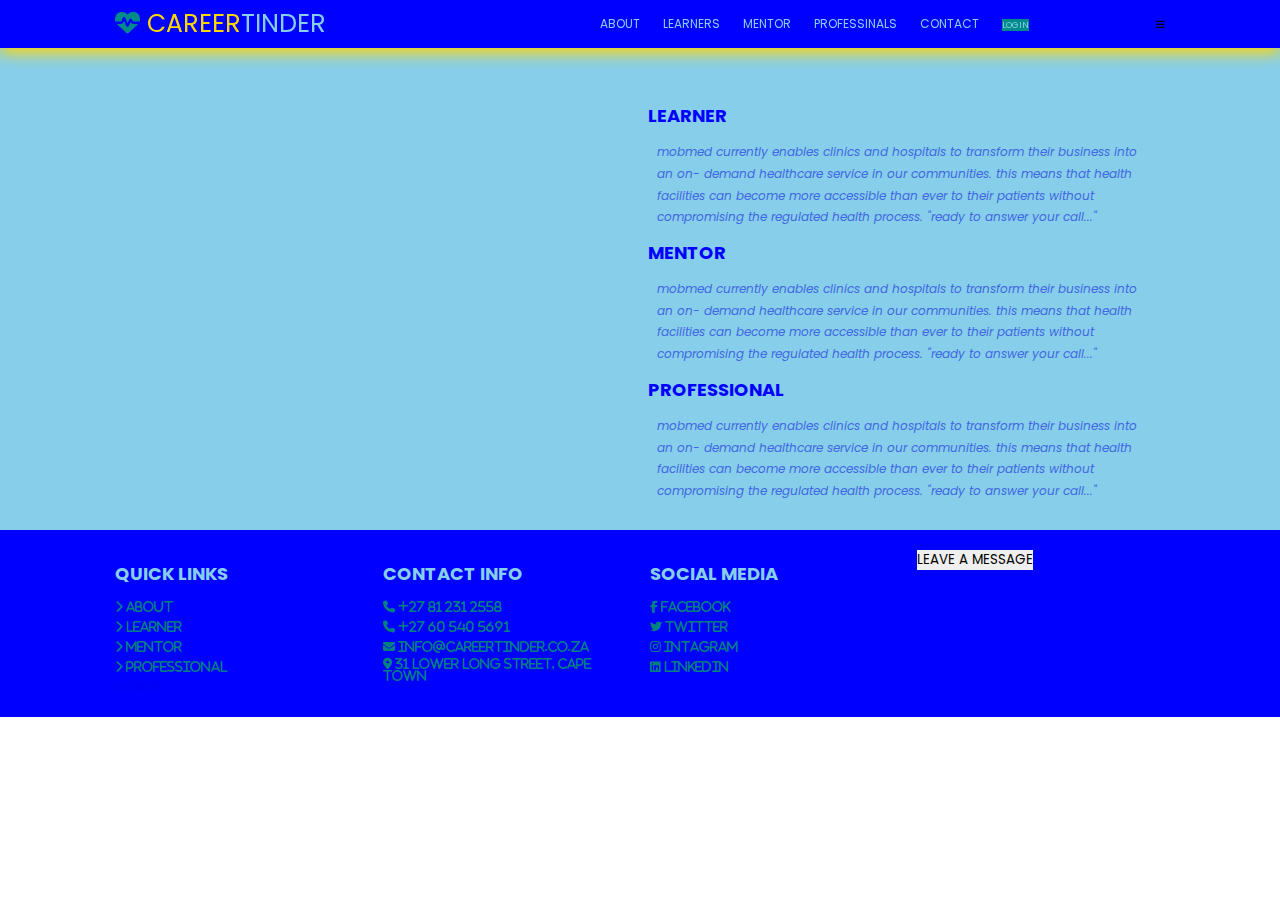
==== index.html @ 1a62fa8e "Add files via upload" ====
<!DOCTYPE html>
<html lang="en">
<head>
    <meta charset="UTF-8">
    <meta http-equiv="X-UA-Compatible" content="IE=edge">
    <meta name="viewport" content="width=device-width, initial-scale=1.0">
    <link
    rel="stylesheet"
    href=" https://cdnjs.cloudflare.com/ajax/libs/font-awesome/6.1.2/css/all.min.css"
  />
    <link rel="stylesheet" href="style.css">
    <title>careerT</title>
</head>
<body>
    <header class="header">
        <a href="#" class="logo">
          <i class="fas fa-heartbeat"></i> <span>Career</span>Tinder</a
        ><br>
        <nav class="navbar">
          <a href="#about">about</a>
          <a href="#services">learners</a>
          <a href="#doctors">mentor</a>
          <a href="request.html">professinals</a>
          
          <a href="#contact">contact</a>
          <a href="login.html" class="btn">login </a>

        </nav>
  
        <div id="menu-btn" class="fas fa-bars"></div>
      </header>
      <section class="home" id="home">
        <div class="image">
          <img src="images/zama.jpg" alt="" />
        </div>
        <div class="content">
          <h3>learner</h3>
          <p> MobMed currently enables clinics and hospitals to transform their
            business into an on- demand healthcare service in our communities.
            This means that health facilities can become more accessible than
            ever to their patients without compromising the regulated health
            process.
            "ready to answer your call..."
          </p>
          <h3>mentor</h3>
          <p> MobMed currently enables clinics and hospitals to transform their
            business into an on- demand healthcare service in our communities.
            This means that health facilities can become more accessible than
            ever to their patients without compromising the regulated health
            process.
            "ready to answer your call..."
          </p>
          <h3>professional</h3>
          <p> MobMed currently enables clinics and hospitals to transform their
            business into an on- demand healthcare service in our communities.
            This means that health facilities can become more accessible than
            ever to their patients without compromising the regulated health
            process.
            "ready to answer your call..."
          </p>
         
        </div>
      </section>
        <section class="footer">
        <div class="box-container">
          <div class="box">
            <h3>quick links</h3>
            <a href="#home"> <i class="fas fa-chevron-right"> about</i> </a>
            <a href="#about"> <i class="fas fa-chevron-right"> learner</i> </a>
            <a href="#services"> <i class="fas fa-chevron-right"> mentor</i> </a>
            <a href="#doctors"> <i class="fas fa-chevron-right"> professional</i> </a>
            <a href="#contact">  signup</i> </a>
          </div>
  
  
          <div class="box">
            <h3>contact info</h3>
            <a href="#"> <i class="fas fa-phone"> +27 81 231 2558</i> </a>
            <a href="#"> <i class="fas fa-phone"> +27 60 540 5691</i> </a>
            <a href="#"> <i class="fas fa-envelope"> info@careertinder.co.za</i> </a>
            <a href="#">
              <i class="fas fa-map-marker-alt">
                31 Lower long street, Cape Town</i
              >
            </a>
          </div>
  
          <div class="box">
            <h3>Social media</h3>
            <a href="#"> <i class="fab fa-facebook-f"> facebook</i> </a>
            <a href="#"> <i class="fab fa-twitter"> twitter</i> </a>
            <a href="#"> <i class="fab fa-instagram"> intagram</i> </a>
            <a href="#"> <i class="fab fa-linkedin"> linkedin</i> </a>
          </div>
        <div class="box">
          <button>leave a message</button>
        </div>
        </div>
      </section>
      <script src="app.js"></script>
</body>
</html>
---- style.css ----
@import url('https://fonts.googleapis.com/css2?family=Montserrat:wght@300;400;700&family=Poppins:wght@100;200;300;400;500;600;700&display=swap');

*{
    font-family: 'Poppins', sans-serif;
    margin: 0;
    padding: 0;
    box-sizing: border-box;
    outline: none; border: none;
    text-transform: uppercase;
    transition: all ease .2s ease-out;
    text-decoration: none;
}
html{
    font-size: 62.5%;
    overflow-x: hidden;
    scroll-padding-top: 7rem;
    scroll-behavior: smooth;

}
section{
    padding: 2rem 9%;
    background-color: skyblue;

}
.header{
    padding: 0.5rem 9%;
    position: fixed;
    top: 0;
    left: 0;
    right: 0;
    z-index: 1000;
    box-shadow: 0 0.5rem 1.5rem gold;
    display: flex;
    align-items: center;
    justify-content: space-between;
    background:blue;
}

.header .logo {
    font-size: 2.5rem;
    color: skyblue;
    text-decoration: none;
}

.header .logo i{
    color:darkcyan ;
}

.header .navbar a{
    font-size: 1.2rem;
    color: skyblue;
    margin-left: 2rem;
}

.header .navbar a:hover{
    color:	teal ;
    background-color: lightcyan;
    font-size:1.5rem;
    text-decoration: underline;
}
.header a span{
    color: gold;
}
.header .navbar .btn{
    font-size: 0.9rem;
    background: darkcyan;
    border-bottom: 0.2rem solid blue;
    border-radius: 0;
}

.header .navbar .btn:hover{
    color: lightcyan ;
    background-color: blue;
    font-size:1rem;
    border-radius: 0.5rem;
}

.home{
    display: flex;
    align-items: center;
    flex-wrap: wrap;
    gap: 1.5rem;
    padding-top: 10rem;
}
.home .image{
    flex: 1 1 45rem;
}
.home .image img{
    width: 100%;
}
.home .content{
    flex: 1 1 45rem;
}
.home .content h3{
    font-size: 1.8rem;
    color: blue;
    line-height: 1.8;
    text-shadow: rgb(0,128,128);
}
.home .content p{
    font-size: 1.2rem;
    color:  royalblue;
    line-height: 1.8;
    padding: 0.9rem;
    text-transform: lowercase;
    font-style: italic;
    
}

.home .content a{
    align-items: center;
    position: relative;
}

.footer{
    background: blue;
}

.footer .box-container{
    display: grid;
    grid-template-columns: repeat(auto-fit, minmax(22rem, 1fr));
    gap:2rem;
   
}

.footer .box-container .box h3{
    font-size: 1.8rem;
    color: skyblue;
    padding: 1rem 0;
}
.footer .box-container .box a{
    display: block;
 font-size: 1.2rem;
    color: dark cyan;
    padding: 0.1rem 0;
   

}
.footer .box-container .box a i{
    padding-right: 0.5rem;
    color:teal;
    text-transform: lowercase;
}
.footer .box-container .box a:hover {
    padding-right: 2rem;
}
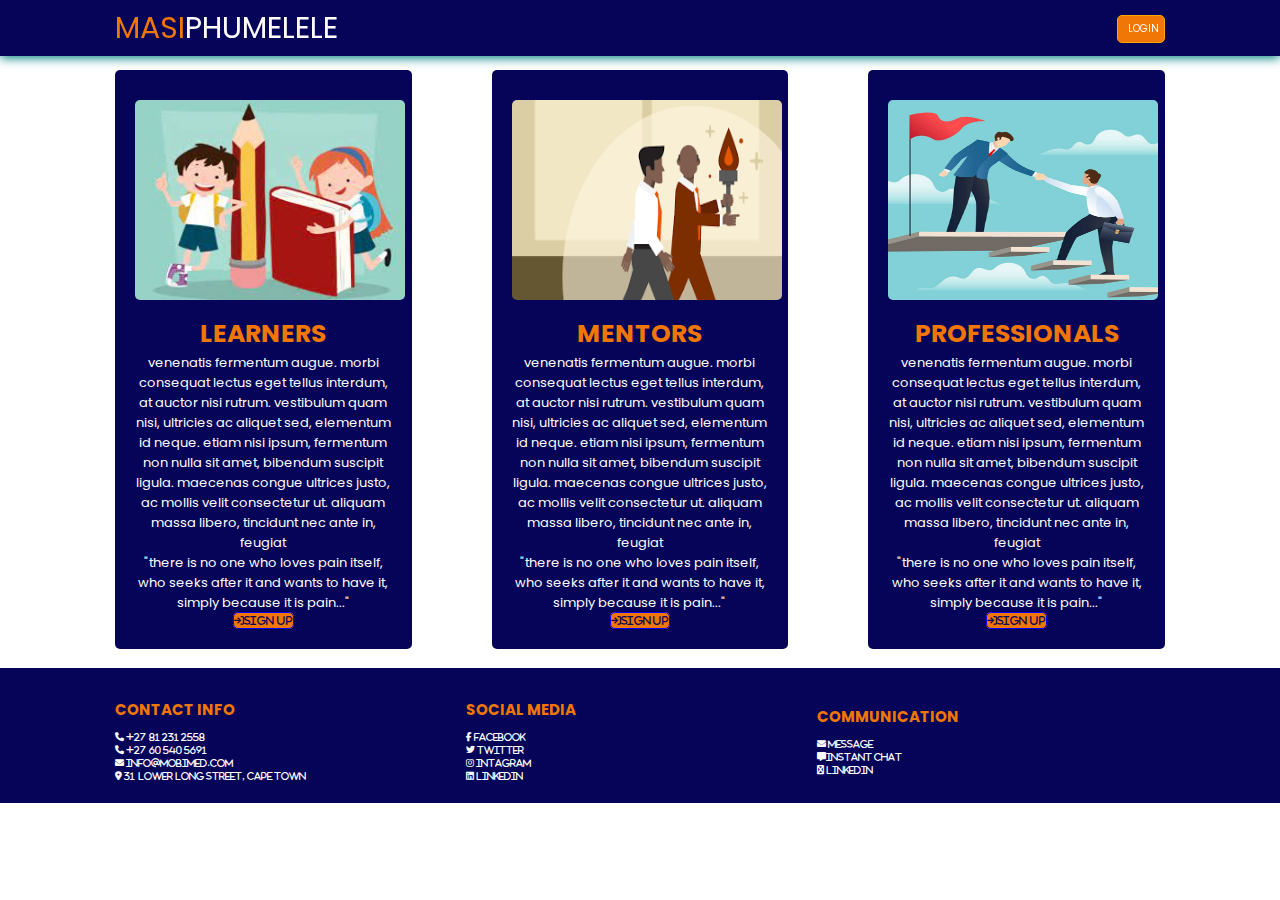
==== commit 2fd2f707: "Add files via upload" ====
--- a/index.html
+++ b/index.html
@@ -5,79 +5,85 @@
     <meta http-equiv="X-UA-Compatible" content="IE=edge">
     <meta name="viewport" content="width=device-width, initial-scale=1.0">
     <link
-    rel="stylesheet"
-    href=" https://cdnjs.cloudflare.com/ajax/libs/font-awesome/6.1.2/css/all.min.css"
-  />
+      rel="stylesheet"
+      href=" https://cdnjs.cloudflare.com/ajax/libs/font-awesome/6.1.2/css/all.min.css"
+    />
     <link rel="stylesheet" href="style.css">
-    <title>careerT</title>
+    <title>masiphumelele</title>
 </head>
 <body>
     <header class="header">
         <a href="#" class="logo">
-          <i class="fas fa-heartbeat"></i> <span>Career</span>Tinder</a
-        ><br>
+           <span>MASI</span>PHUMELELE</a
+        >
         <nav class="navbar">
-          <a href="#about">about</a>
-          <a href="#services">learners</a>
-          <a href="#doctors">mentor</a>
-          <a href="request.html">professinals</a>
-          
-          <a href="#contact">contact</a>
-          <a href="login.html" class="btn">login </a>
+          <a href="signup.html" class="btn"
+            >Login</a>
+        </nav>
+        <div id="menu-btn" class="fas fa-bars"></div>
+    </header>
+       
 
-        </nav>
-  
-        <div id="menu-btn" class="fas fa-bars"></div>
-      </header>
-      <section class="home" id="home">
-        <div class="image">
-          <img src="images/zama.jpg" alt="" />
-        </div>
-        <div class="content">
-          <h3>learner</h3>
-          <p> MobMed currently enables clinics and hospitals to transform their
-            business into an on- demand healthcare service in our communities.
-            This means that health facilities can become more accessible than
-            ever to their patients without compromising the regulated health
-            process.
-            "ready to answer your call..."
-          </p>
-          <h3>mentor</h3>
-          <p> MobMed currently enables clinics and hospitals to transform their
-            business into an on- demand healthcare service in our communities.
-            This means that health facilities can become more accessible than
-            ever to their patients without compromising the regulated health
-            process.
-            "ready to answer your call..."
-          </p>
-          <h3>professional</h3>
-          <p> MobMed currently enables clinics and hospitals to transform their
-            business into an on- demand healthcare service in our communities.
-            This means that health facilities can become more accessible than
-            ever to their patients without compromising the regulated health
-            process.
-            "ready to answer your call..."
-          </p>
-         
-        </div>
-      </section>
-        <section class="footer">
+    <section class="career" id="career">
+       
         <div class="box-container">
           <div class="box">
-            <h3>quick links</h3>
-            <a href="#home"> <i class="fas fa-chevron-right"> about</i> </a>
-            <a href="#about"> <i class="fas fa-chevron-right"> learner</i> </a>
-            <a href="#services"> <i class="fas fa-chevron-right"> mentor</i> </a>
-            <a href="#doctors"> <i class="fas fa-chevron-right"> professional</i> </a>
-            <a href="#contact">  signup</i> </a>
+            <img src="images/learner.jfif" alt="" />
+            <h3>learners</h3>
+            <span>venenatis fermentum augue. Morbi consequat lectus eget tellus interdum,
+                at auctor nisi rutrum. Vestibulum quam nisi, ultricies ac aliquet sed,
+                 elementum id neque. Etiam nisi ipsum, fermentum non nulla sit amet,
+                  bibendum suscipit ligula. Maecenas congue ultrices justo, ac mollis velit consectetur 
+               ut. Aliquam massa libero, tincidunt nec ante in, feugiat <br> "There is no one who loves pain itself, who seeks after it and wants to have it, simply because it is pain..."</span>
+            <div class="share">
+                <a href="#"> <i class="fa fa-sign-in" >sign up</i> </a>
+              
+            </div>
           </div>
   
+          <div class="box">
+            <img src="images/mentor.png" alt="" />
+            <h3>mentors</h3>
+            <span>venenatis fermentum augue. Morbi consequat lectus eget tellus interdum,
+                 at auctor nisi rutrum. Vestibulum quam nisi, ultricies ac aliquet sed,
+                  elementum id neque. Etiam nisi ipsum, fermentum non nulla sit amet,
+                   bibendum suscipit ligula. Maecenas congue ultrices justo, ac mollis velit consectetur 
+                ut. Aliquam massa libero, tincidunt nec ante in, feugiat <br> "There is no one who loves pain itself, 
+                who seeks after it and wants to have it, simply because it is pain..."</span>
+            <div class="share">
+                <a href="#"> <i class="fa fa-sign-in" >sign up</i> </a>
+            </div>
+          </div>
+  
+          <div class="box">
+            <img src="images/professional.jpg" alt="" />
+            <h3>professionals</h3>
+            <span>venenatis fermentum augue. Morbi consequat lectus eget tellus interdum,
+                at auctor nisi rutrum. Vestibulum quam nisi, ultricies ac aliquet sed,
+                 elementum id neque. Etiam nisi ipsum, fermentum non nulla sit amet,
+                  bibendum suscipit ligula. Maecenas congue ultrices justo, ac mollis velit consectetur 
+               ut. Aliquam massa libero, tincidunt nec ante in, feugiat <br> "There is no one who loves pain itself, who seeks after it and wants to have it, simply because it is pain..."</span>
+            <div class="share">
+                
+                <a href="#"> <i class="fa fa-sign-in" >sign up</i> </a>
+            </div>
+          </div>
+  
+       
+        </div>
+       
+      </section>
+      <section class="footer">
+        <div class="box-container">
+       
+  
+       
   
           <div class="box">
             <h3>contact info</h3>
             <a href="#"> <i class="fas fa-phone"> +27 81 231 2558</i> </a>
             <a href="#"> <i class="fas fa-phone"> +27 60 540 5691</i> </a>
-            <a href="#"> <i class="fas fa-envelope"> info@careertinder.co.za</i> </a>
+            <a href="#"> <i class="fas fa-envelope"> info@mobimed.com</i> </a>
             <a href="#">
               <i class="fas fa-map-marker-alt">
                 31 Lower long street, Cape Town</i
@@ -86,17 +92,20 @@
           </div>
   
           <div class="box">
-            <h3>Social media</h3>
+            <h3>social media</h3>
             <a href="#"> <i class="fab fa-facebook-f"> facebook</i> </a>
             <a href="#"> <i class="fab fa-twitter"> twitter</i> </a>
             <a href="#"> <i class="fab fa-instagram"> intagram</i> </a>
             <a href="#"> <i class="fab fa-linkedin"> linkedin</i> </a>
           </div>
-        <div class="box">
-          <button>leave a message</button>
+          <div class="box">
+            <h3>communication</h3>
+            <a href="#">  <i class="fas fa-envelope"> message</i> </a>
+            <a href="#"><i class="fa-solid fa-message">instant chat</i> </a>
+            <a href="#"> <i class="fab fa-message"> linkedin</i> </a>
+            
+          </div>
         </div>
-        </div>
-      </section>
-      <script src="app.js"></script>
+      </section> 
 </body>
 </html>--- a/style.css
+++ b/style.css
@@ -19,7 +19,6 @@
 }
 section{
     padding: 2rem 9%;
-    background-color: skyblue;
 
 }
 .header{
@@ -29,43 +28,37 @@
     left: 0;
     right: 0;
     z-index: 1000;
-    box-shadow: 0 0.5rem 1.5rem gold;
+    box-shadow: 0 0.2rem 1rem rgb(0,128,128);
     display: flex;
     align-items: center;
     justify-content: space-between;
-    background:blue;
+    background: #060458;
 }
 
 .header .logo {
-    font-size: 2.5rem;
-    color: skyblue;
+    font-size: 3rem;
+    color: #fdfcfb;
     text-decoration: none;
-}
-
-.header .logo i{
-    color:darkcyan ;
-}
-
-.header .navbar a{
-    font-size: 1.2rem;
-    color: skyblue;
-    margin-left: 2rem;
-}
-
-.header .navbar a:hover{
-    color:	teal ;
-    background-color: lightcyan;
-    font-size:1.5rem;
-    text-decoration: underline;
-}
+   
+}
+
+
 .header a span{
-    color: gold;
+    color: #f07606;
 }
 .header .navbar .btn{
-    font-size: 0.9rem;
-    background: darkcyan;
-    border-bottom: 0.2rem solid blue;
-    border-radius: 0;
+   
+    margin-top: 0.2rem;
+    padding: 0.5rem;
+    display:inline-block ;
+    padding-left: 1rem;
+    border-radius: 0.5rem;
+    color: #fdfcfb;
+    background-color: #f07606;
+    cursor: pointer;
+    font-size: 1rem;
+    border: 0.1rem solid orange;
+  
 }
 
 .header .navbar .btn:hover{
@@ -74,73 +67,157 @@
     font-size:1rem;
     border-radius: 0.5rem;
 }
-
-.home{
-    display: flex;
-    align-items: center;
-    flex-wrap: wrap;
-    gap: 1.5rem;
-    padding-top: 10rem;
-}
-.home .image{
-    flex: 1 1 45rem;
-}
-.home .image img{
-    width: 100%;
-}
-.home .content{
-    flex: 1 1 45rem;
-}
-.home .content h3{
-    font-size: 1.8rem;
-    color: blue;
-    line-height: 1.8;
-    text-shadow: rgb(0,128,128);
-}
-.home .content p{
-    font-size: 1.2rem;
-    color:  royalblue;
-    line-height: 1.8;
-    padding: 0.9rem;
+#menu-btn{
+    font-size: 2.5rem;
+    color:royalblue;
+    padding: 1rem 1.5rem;
+    cursor: pointer;
+    display: none;
+}
+
+
+
+
+.career .box-container{
+    display: grid;
+    grid-template-columns: repeat(auto-fit, minmax(27rem, 1fr));
+    gap:8rem;
+    margin-top: 5rem;
+    height: 50rem;
+
+}
+
+.career .box-container .box{
+    text-align: center;
+    background-color: #060458;
+    border-radius: 0.5rem;
+    padding: 2rem;
+   
+}
+
+
+.career .box-container .box img{
+    height: 20rem;
+    width: 27rem;
+
+    border-radius: 0.5rem;
+    margin-top: 1rem;
+    margin-bottom: 1rem;
+}
+
+.career .box-container .box h3{
+    color: #f07606;
+    font-size: 2.5rem;
+}
+
+.career .box-container .box span{
+    color: #fdfcfb;
+    font-size: 1.3rem;
     text-transform: lowercase;
-    font-style: italic;
-    
-}
-
-.home .content a{
-    align-items: center;
-    position: relative;
-}
+    margin-bottom: rem;
+}
+
+.career .box-container .box .share  a{
+
+    color: #060458;
+    border-radius:0.5rem ;
+    border:0.1rem solid  blue;
+   background-color: #f07606;
+
+}
+
+.career .box-container .box .share a:hover{
+    background: gold;
+    color:blue ;
+    border-radius: 0.5rem;
+
+}
+.career .btn{
+    margin-top: rem;
+    margin-left: 30rem;
+    align-items: center;
+}
+
 
 .footer{
-    background: blue;
+    background: #060458;
+    margin-top: 7.8rem;
+    margin-bottom: 0;
+    align-items: center;
 }
 
 .footer .box-container{
     display: grid;
     grid-template-columns: repeat(auto-fit, minmax(22rem, 1fr));
-    gap:2rem;
+gap: 0.3rem;
+    align-items: center;
    
 }
 
 .footer .box-container .box h3{
-    font-size: 1.8rem;
-    color: skyblue;
+    font-size: 1.5rem;
+    color: #f07606;
     padding: 1rem 0;
 }
 .footer .box-container .box a{
     display: block;
- font-size: 1.2rem;
+ font-size: 0.9rem;
     color: dark cyan;
-    padding: 0.1rem 0;
-   
+ 
 
 }
 .footer .box-container .box a i{
     padding-right: 0.5rem;
-    color:teal;
+    color: #fdfdfd;;
     text-transform: lowercase;
 }
 .footer .box-container .box a:hover {
     padding-right: 2rem;
+}
+
+.contact .row{
+    display: flex;
+    align-items: center;
+    flex-wrap: wrap;
+    gap: 2rem;
+}
+
+.contact .row .image{
+    flex: 1 1 45rem;
+}
+
+.contact .row .image img{
+    width: 100%;
+}
+.contact .row form{
+    flex: 1 1 45rem; 
+    border:0.1rem solid #060458; 
+    box-shadow: black;
+    text-align: center;
+    padding: 2rem;
+    border-radius: 0.5rem;
+}
+
+.contact .row form h3{
+    color: #060458;
+    padding-bottom: 1rem;
+    font-size: 3rem;
+}
+
+.contact .row form .box{
+    width: 100%;
+    margin: 0.7rem 0;
+    border-radius: 0.5rem;
+    border:0.1rem solid #060458; 
+    font-size: 1.6rem;
+    color: black;
+    text-transform: none;
+    padding: 1rem;
+}
+
+.contact .row form .btn{
+    padding: 1rem 3rem;
+    border: 0.1rem solid #060458;
+    border-radius: 0.5rem;
+    background-color: #f07606;
 }